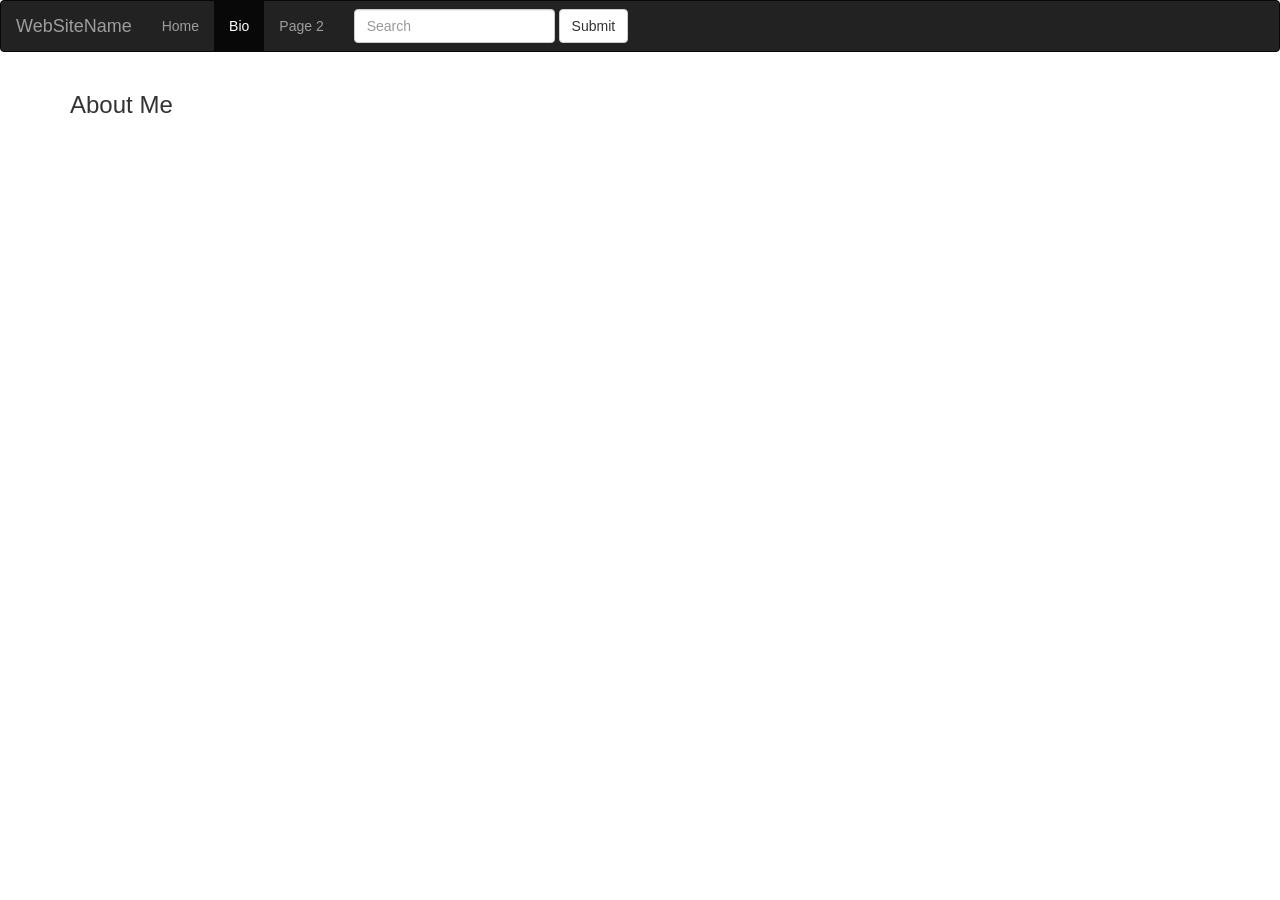
==== bio.html @ 6c8f715d "Create bio.html" ====
<!DOCTYPE html>
<html lang="en">
    <head>
      <title>AP CSP First Website</title>
      <meta charset="utf-8">
      <meta name="viewport" content="width=device-width, initial-scale=1">
      <link rel="stylesheet" href="https://maxcdn.bootstrapcdn.com/bootstrap/3.4.1/css/bootstrap.min.css">
      <script src="https://ajax.googleapis.com/ajax/libs/jquery/3.7.1/jquery.min.js"></script>
      <script src="https://maxcdn.bootstrapcdn.com/bootstrap/3.4.1/js/bootstrap.min.js"></script>
      

    </head>
    
    <body>
    <nav class="navbar navbar-inverse">
      <div class="container-fluid">
        <div class="navbar-header">
          <a class="navbar-brand" href="#">WebSiteName</a>
        </div>
        <ul class="nav navbar-nav">
          <li><a href="index.html">Home</a></li>
          <li class ="active"><a href="bio.html">Bio</a></li>
          <li><a href="page.html">Page 2</a></li>
        </ul>
        <form class="navbar-form navbar-left" action="/action_page.php">
          <div class="form-group">
            <input type="text" class="form-control" placeholder="Search" name="search">
          </div>
          <button type="submit" class="btn btn-default">Submit</button>
        </form>
      </div>
    </nav>
    
    <div class="container">
      <h3>About Me</h3>
      <p></p>
    </div>
    

    </body>
</html>
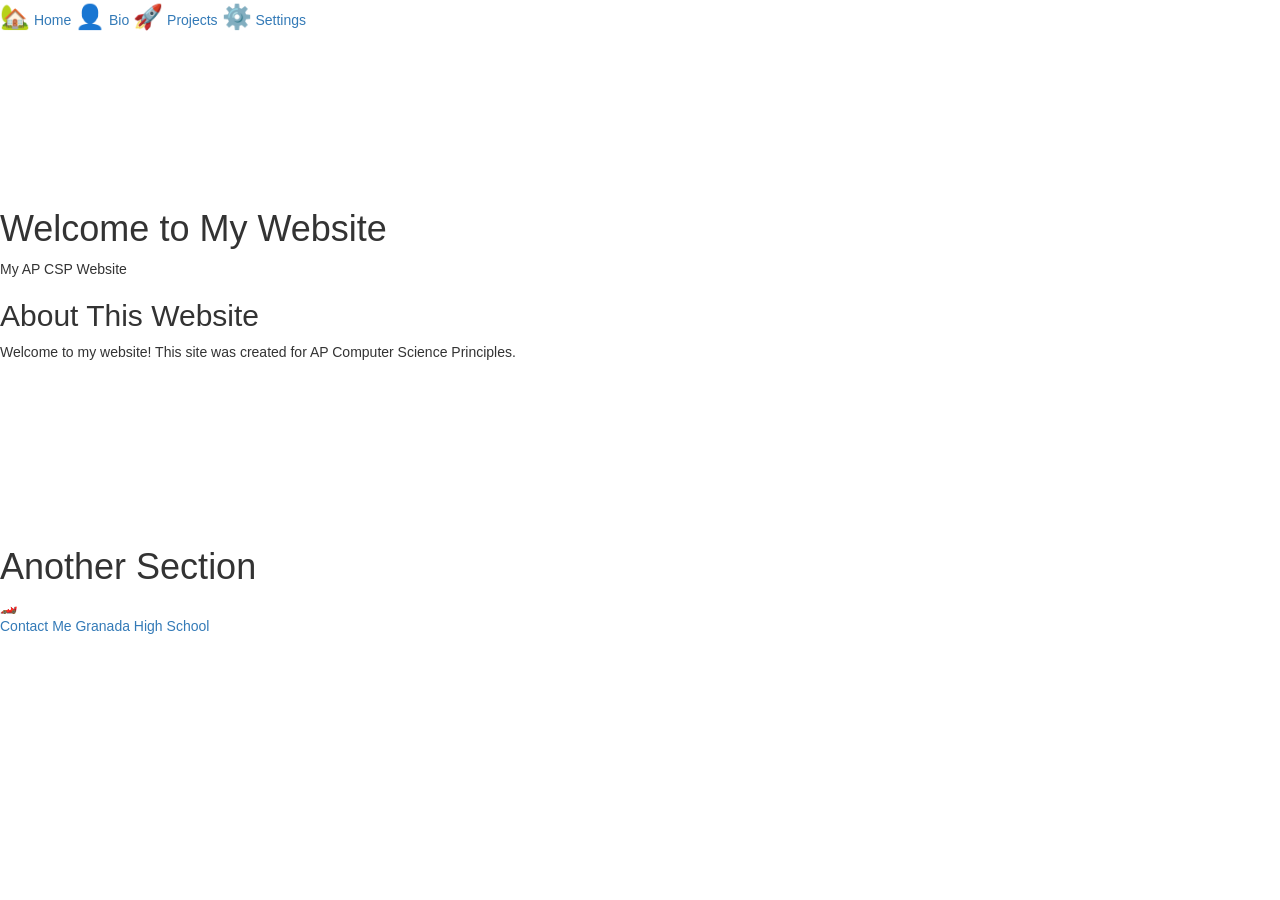
==== commit 31473a20: "First Content Started" ====
--- a/bio.html
+++ b/bio.html
@@ -1,41 +1,131 @@
 <!DOCTYPE html>
 <html lang="en">
-    <head>
-      <title>AP CSP First Website</title>
-      <meta charset="utf-8">
-      <meta name="viewport" content="width=device-width, initial-scale=1">
-      <link rel="stylesheet" href="https://maxcdn.bootstrapcdn.com/bootstrap/3.4.1/css/bootstrap.min.css">
-      <script src="https://ajax.googleapis.com/ajax/libs/jquery/3.7.1/jquery.min.js"></script>
-      <script src="https://maxcdn.bootstrapcdn.com/bootstrap/3.4.1/js/bootstrap.min.js"></script>
-      
+<head>
+    <title>AP CSP First Website</title>
+    <meta charset="utf-8">
+    <meta name="viewport" content="width=device-width, initial-scale=1">
 
-    </head>
+    <link rel="stylesheet"
+          href="https://maxcdn.bootstrapcdn.com/bootstrap/3.4.1/css/bootstrap.min.css">
+
+    <script src="https://ajax.googleapis.com/ajax/libs/jquery/3.7.1/jquery.min.js"></script>
+    <script src="https://maxcdn.bootstrapcdn.com/bootstrap/3.4.1/js/bootstrap.min.js"></script>
+
+    <link rel="icon"
+          type="image/x-icon"
+          href="https://codehs.com/uploads/245f87744f92b34b6a640a0d89ed0a89">
+
+    <link rel="stylesheet" href="style.css">
+</head>
+
+<body>
+
+    <!-- NAVBAR -->
+    <nav class="menu">
+
+        <a href="index.html" class="active">
+            <span style="font-size: 24px">🏡</span>
+            <span>Home</span>
+        </a>
+
+        <a href="bio.html">
+            <span style="font-size: 24px">👤</span>
+            <span>Bio</span>
+        </a>
+
+        <a href="page.html">
+            <span style="font-size: 24px">🚀</span>
+            <span>Projects</span>
+        </a>
+
+        <a href="settings.html">
+            <span style="font-size: 24px">⚙️</span>
+            <span>Settings</span>
+        </a>
+
+    </nav>
+
+
+ 
+    <section class="parallax-container">
+
+        <video autoplay muted loop playsinline class="bg-video">
+            <source
+                src="https://codehs.com/uploads/2497e238e6005f288401cde1930c427b"
+                type="video/mp4">
+        </video>
+
+        <div class="video-overlay"></div>
+
+        <div class="hero-content">
+            <h1>Welcome to My Website</h1>
+            <p>My AP CSP Website</p>
+        </div>
+
+    </section>
+
+
+        <!-- CONTENT -->
+        <section class="content-section">
     
-    <body>
-    <nav class="navbar navbar-inverse">
-      <div class="container-fluid">
-        <div class="navbar-header">
-          <a class="navbar-brand" href="#">WebSiteName</a>
+            <h2>About This Website</h2>
+    
+            <p>
+                Welcome to my website! This site was created for AP Computer
+                Science Principles.
+            </p>
+    
+        </section>
+    
+   <section class="parallax-container">
+        <video autoplay muted loop playsinline class="bg-video">
+            <source src="https://codehs.com" type="video/mp4">
+        </video>
+        <div class="video-overlay"></div>
+        <div class="hero-content">
+            <h1>Another Section</h1>
         </div>
-        <ul class="nav navbar-nav">
-          <li><a href="index.html">Home</a></li>
-          <li class ="active"><a href="bio.html">Bio</a></li>
-          <li><a href="page.html">Page 2</a></li>
-        </ul>
-        <form class="navbar-form navbar-left" action="/action_page.php">
-          <div class="form-group">
-            <input type="text" class="form-control" placeholder="Search" name="search">
-          </div>
-          <button type="submit" class="btn btn-default">Submit</button>
-        </form>
-      </div>
-    </nav>
+    </section>
     
-    <div class="container">
-      <h3>About Me</h3>
-      <p></p>
+   
+    <div class="f1-track-zone">
+        <div class="f1-tow-group" id="f1TowGroup">
+            <div class="f1-racing-car">🏎️</div>
+            <footer class="site-footer">
+                <p> 
+                <a href ="mailto:rook15knight@gmail.com">Contact Me</a>
+                <a href = "https://granadahigh.livermoreschools.org/">Granada High School</a>
+                </p>
+            </footer>
+        </div>
     </div>
+
+ 
+    <script>
+      const trackZone = document.querySelector('.f1-track-zone');
+      const towGroup = document.getElementById('f1TowGroup');
+      let animationTriggered = false;
     
+      window.addEventListener('scroll', () => {
+        if (animationTriggered) return;
+    
+        const trackPosition = trackZone.getBoundingClientRect().top;
+        const screenHeight = window.innerHeight;
+    
+    
+        if (trackPosition < screenHeight) {
+          animationTriggered = true;
+          
+          towGroup.classList.add('f1-drive-active');
+        }
+      });
+    </script>
+          
 
-    </body>
+        
+
+
+
+
+</body>
 </html>
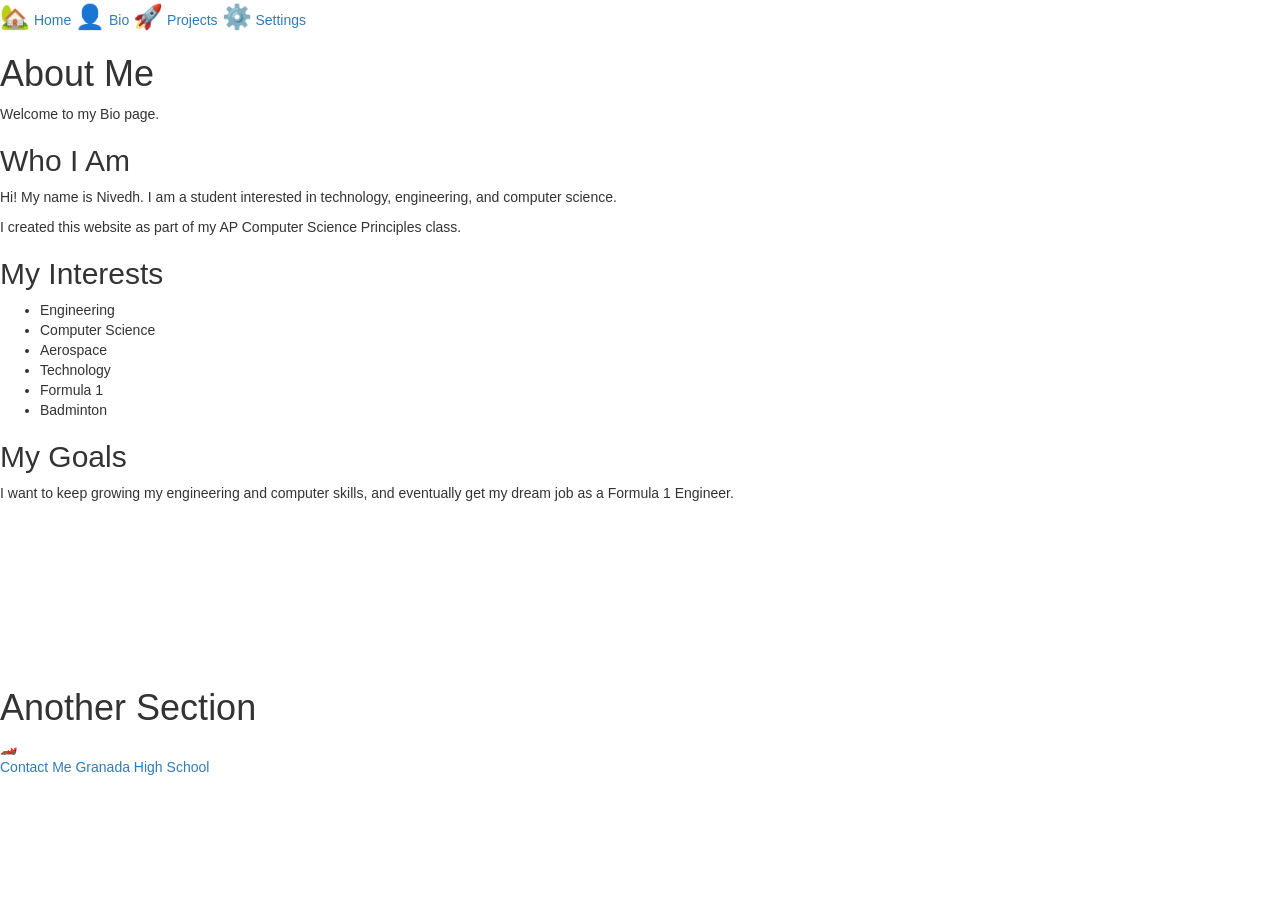
==== commit 68be8ee6: "Update title and content in bio.html" ====
--- a/bio.html
+++ b/bio.html
@@ -1,34 +1,33 @@
 <!DOCTYPE html>
 <html lang="en">
+
 <head>
-    <title>AP CSP First Website</title>
+    <title>My Bio</title>
+
     <meta charset="utf-8">
     <meta name="viewport" content="width=device-width, initial-scale=1">
 
     <link rel="stylesheet"
           href="https://maxcdn.bootstrapcdn.com/bootstrap/3.4.1/css/bootstrap.min.css">
 
-    <script src="https://ajax.googleapis.com/ajax/libs/jquery/3.7.1/jquery.min.js"></script>
-    <script src="https://maxcdn.bootstrapcdn.com/bootstrap/3.4.1/js/bootstrap.min.js"></script>
+    <link rel="stylesheet" href="style.css">
 
     <link rel="icon"
           type="image/x-icon"
           href="https://codehs.com/uploads/245f87744f92b34b6a640a0d89ed0a89">
+</head>
 
-    <link rel="stylesheet" href="style.css">
-</head>
 
 <body>
 
-    <!-- NAVBAR -->
     <nav class="menu">
 
-        <a href="index.html" class="active">
+          <a href="index.html">
             <span style="font-size: 24px">🏡</span>
             <span>Home</span>
         </a>
 
-        <a href="bio.html">
+        <a href="bio.html" class="active">
             <span style="font-size: 24px">👤</span>
             <span>Bio</span>
         </a>
@@ -45,39 +44,68 @@
 
     </nav>
 
+    <section class="bio-hero">
 
- 
-    <section class="parallax-container">
+        <div class="bio-hero-content">
 
-        <video autoplay muted loop playsinline class="bg-video">
-            <source
-                src="https://codehs.com/uploads/2497e238e6005f288401cde1930c427b"
-                type="video/mp4">
-        </video>
+            <h1>About Me</h1>
 
-        <div class="video-overlay"></div>
+            <p>Welcome to my Bio page.</p>
 
-        <div class="hero-content">
-            <h1>Welcome to My Website</h1>
-            <p>My AP CSP Website</p>
         </div>
 
     </section>
 
 
-        <!-- CONTENT -->
-        <section class="content-section">
+
+    <section class="bio-content">
+
+        <div class="bio-card">
+
+            <h2>Who I Am</h2>
+
+            <p>
+                Hi! My name is Nivedh. I am a student interested in
+                technology, engineering, and computer science.
+            </p>
+
+            <p>
+                I created this website as part of my AP Computer Science
+                Principles class.
+            </p>
+
+        </div>
+
+
+        <div class="bio-card">
+
+            <h2>My Interests</h2>
+
+            <ul>
+                <li>Engineering</li>
+                <li>Computer Science</li>
+                <li>Aerospace</li>
+                <li>Technology</li>
+                <li>Formula 1</li>
+                <li>Badminton</li>
+            </ul>
+
+        </div>
+
+
+        <div class="bio-card">
+
+            <h2>My Goals</h2>
+
+            <p>
+                I want to keep growing my engineering and computer skills, and eventually get my dream job as a Formula 1 Engineer.
+            </p>
+
+        </div>
+
+    </section>
     
-            <h2>About This Website</h2>
-    
-            <p>
-                Welcome to my website! This site was created for AP Computer
-                Science Principles.
-            </p>
-    
-        </section>
-    
-   <section class="parallax-container">
+     <section class="parallax-container">
         <video autoplay muted loop playsinline class="bg-video">
             <source src="https://codehs.com" type="video/mp4">
         </video>
@@ -120,11 +148,6 @@
         }
       });
     </script>
-          
-
-        
-
-
 
 
 </body>
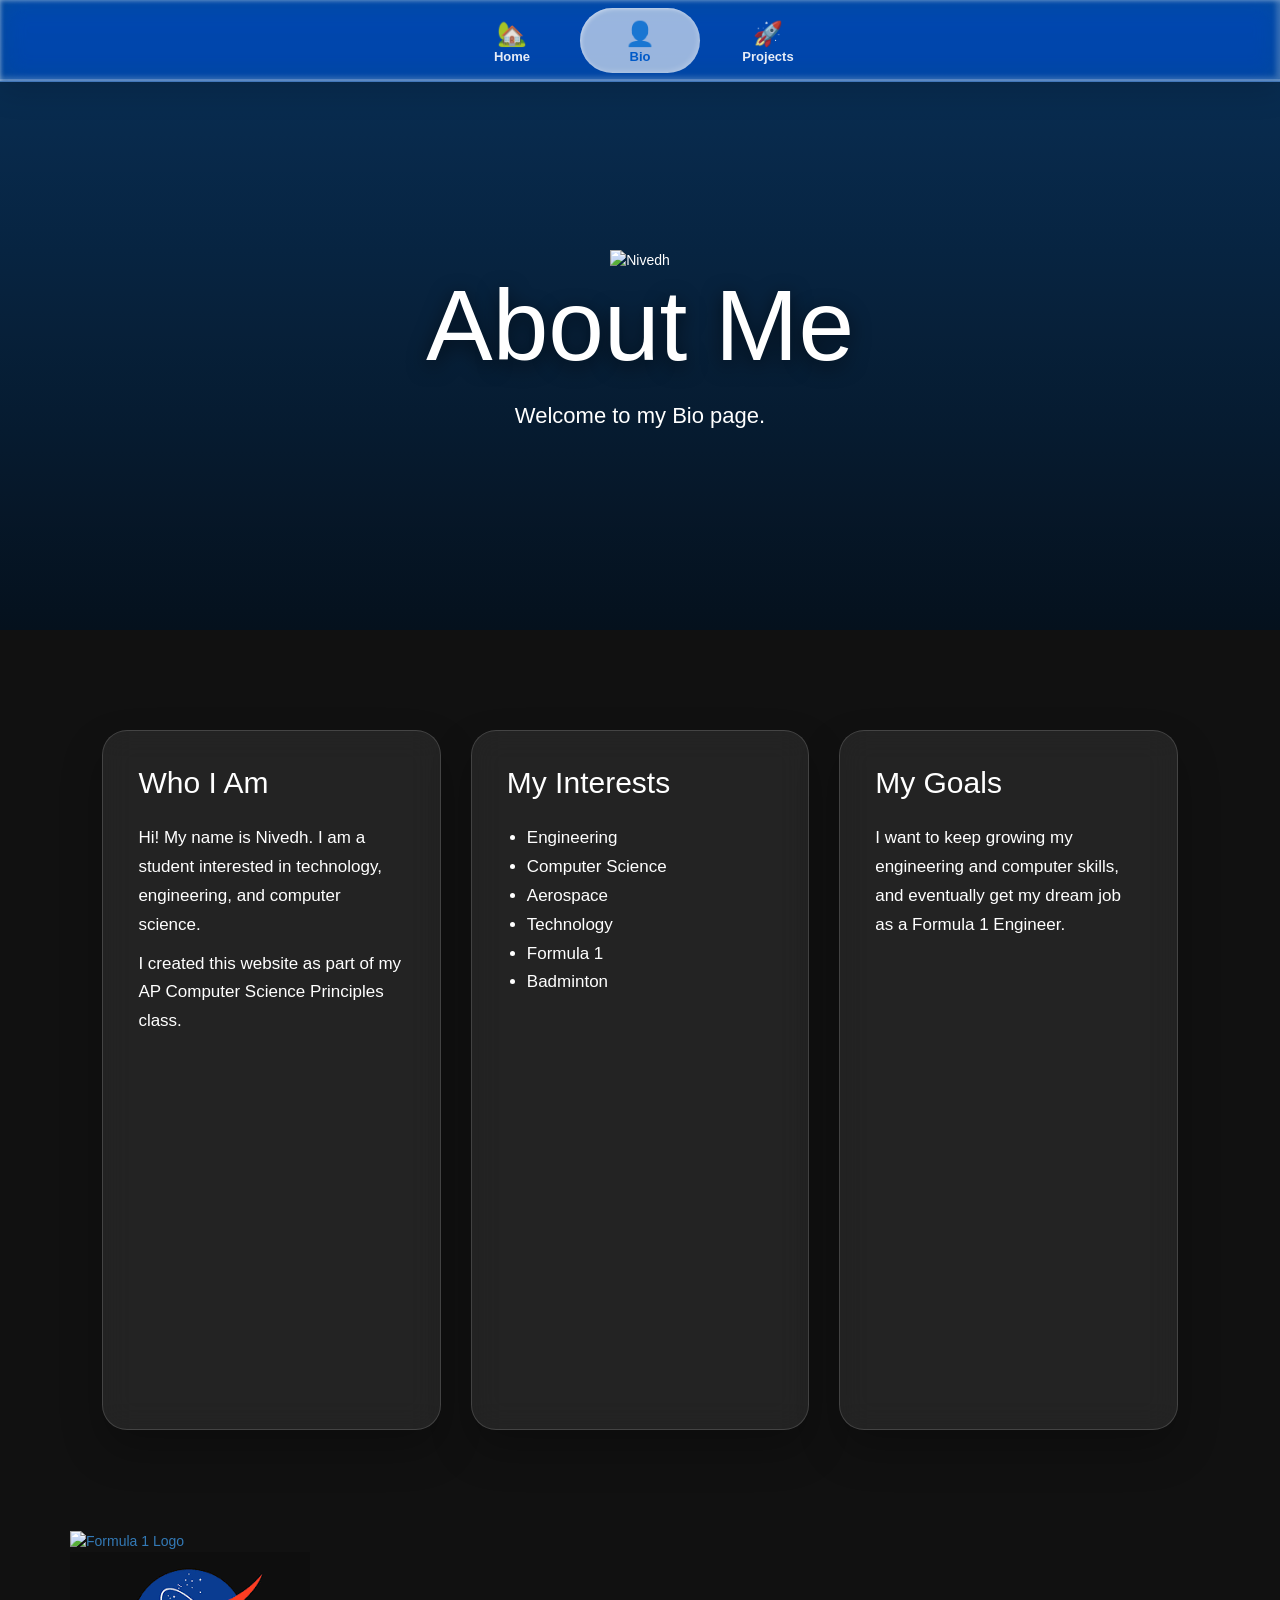
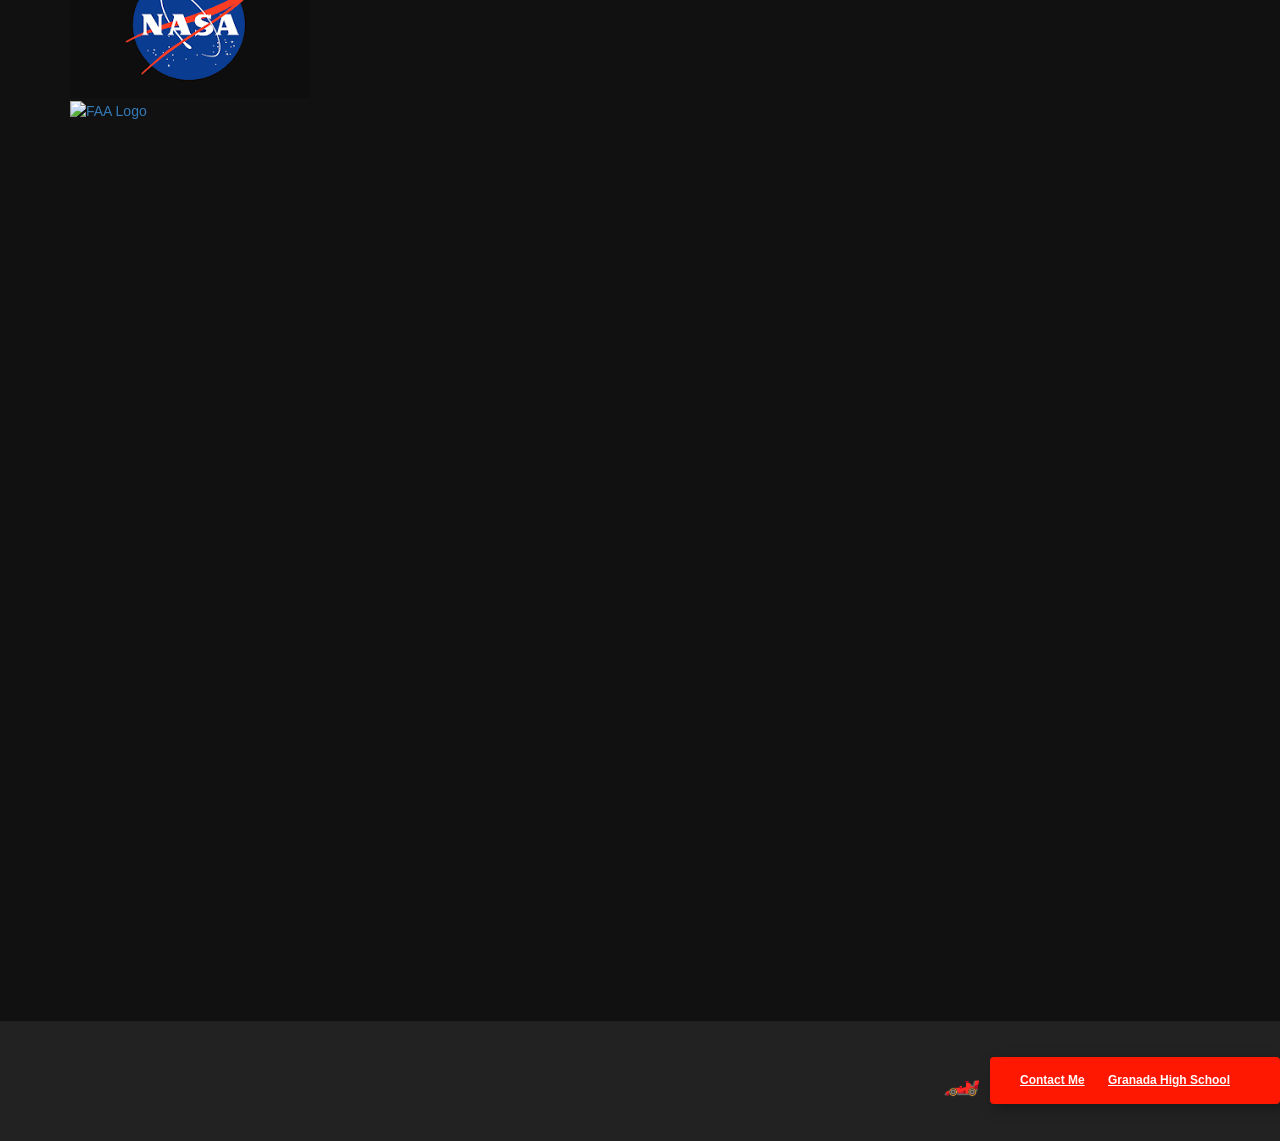
==== commit fedeba66: "Updated Bio Removed settings link and added new sections with images and links to external sites." ====
--- a/bio.html
+++ b/bio.html
@@ -36,24 +36,14 @@
             <span style="font-size: 24px">🚀</span>
             <span>Projects</span>
         </a>
-
-        <a href="settings.html">
-            <span style="font-size: 24px">⚙️</span>
-            <span>Settings</span>
-        </a>
-
     </nav>
 
     <section class="bio-hero">
-
         <div class="bio-hero-content">
-
+            <img src="https://codehs.com/uploads/34382f0e2a18365a7052f150b57ff99e" alt="Nivedh" class="profile-photo">
             <h1>About Me</h1>
-
             <p>Welcome to my Bio page.</p>
-
-        </div>
-
+            </div>
     </section>
 
 
@@ -102,16 +92,30 @@
             </p>
 
         </div>
+    </section>
 
+    <section class="glass-showcase">
+        <div class="container">
+            <a href="https://formula1.com" class="glass-link">
+                <div data-text="Formula 1" style="--r:-15;" class="glass">
+                    <img src="https://encrypted-tbn0.gstatic.com/images?q=tbn:ANd9GcRjGs2uGWGvEyP894ANAahHFentqDA_5R5T6tx8kbOZEA&s=10" alt="Formula 1 Logo" class="glass-icon">
+                </div>
+            </a>
+            <a href="https://www.nasa.gov/aeronautics/" class="glass-link">
+                <div data-text="NASA" style="--r:5;" class="glass">
+                    <img src="[data-uri]" alt ="Nasa Logo" class="glass-icon">
+                </div>
+            </a>
+            <a href="https://www.faa.gov/" class="glass-link">
+                <div data-text="FAA" style="--r:25;" class="glass">
+                    <img src="https://codehs.com/uploads/152fa4e0d24306b917dc0398e4994dcc" alt="FAA Logo" class="glass-icon">
+            </a>
+        </div>
     </section>
     
-     <section class="parallax-container">
-        <video autoplay muted loop playsinline class="bg-video">
-            <source src="https://codehs.com" type="video/mp4">
-        </video>
-        <div class="video-overlay"></div>
-        <div class="hero-content">
-            <h1>Another Section</h1>
+    <section class="parallax-container d-flex align-items-center justify-content-center">
+        <div class="image-overlay"></div>
+        <div class="hero-content text-center text-white position-relative">
         </div>
     </section>
     
--- a/style.css
+++ b/style.css
@@ -0,0 +1,672 @@
+
+
+:root {
+    --glass-border: rgba(255, 255, 255, 0.25);
+    --ease-spring: cubic-bezier(0.175, 0.885, 0.32, 1.275);
+}
+
+* {
+    box-sizing: border-box;
+}
+
+html {
+    scroll-behavior: smooth;
+}
+
+body {
+    margin: 0;
+    font-family: Arial, sans-serif;
+    background: #111;
+    color: white;
+}
+
+
+
+
+.menu {
+    position: fixed;
+
+    top: 0;
+    left: 0;
+
+    width: 100%;
+
+    padding: 8px 24px;
+
+    display: flex;
+    justify-content: center;
+    gap: 8px;
+
+    background: rgba(0, 122, 255, 0.4);
+
+    backdrop-filter: blur(12px) saturate(180%) contrast(120%);
+    -webkit-backdrop-filter: blur(12px) saturate(180%) contrast(120%);
+
+    border-bottom: 1px solid var(--glass-border);
+
+    box-shadow: 0 10px 30px rgba(0, 0, 0, 0.15);
+
+    z-index: 1000;
+}
+
+
+
+
+.menu::after {
+    content: "";
+
+    position: absolute;
+
+    inset: 0;
+
+    box-shadow:
+        inset 2px 2px 5px -2px rgba(255, 255, 255, 0.4),
+        inset -2px -2px 5px 2px rgba(255, 255, 255, 0.2),
+        inset 0 -2px 0 rgba(255, 255, 255, 0.2);
+
+    pointer-events: none;
+}
+
+
+
+
+.menu a {
+    position: relative;
+
+    display: flex;
+    flex-direction: column;
+    align-items: center;
+    justify-content: center;
+
+    flex: 0 1 120px;
+
+    color: rgba(255, 255, 255, 0.9);
+
+    text-decoration: none;
+
+    padding: 10px 20px;
+
+    border-radius: 999px;
+
+    transition:
+        background 0.2s ease,
+        color 0.2s ease,
+        transform 0.2s ease,
+        box-shadow 0.3s ease;
+}
+
+
+
+
+.menu a svg {
+    width: 24px;
+    height: 24px;
+}
+
+
+
+
+.menu a span {
+    font-size: 13px;
+    font-weight: 600;
+
+    line-height: 1;
+
+    margin-top: 4px;
+}
+
+
+
+.menu a:hover {
+    background: rgba(255, 255, 255, 0.3);
+
+    box-shadow:
+        inset 2px 2px 5px -2px rgba(255, 255, 255, 0.4),
+        inset -2px -1px 5px 0 rgba(255, 255, 255, 0.4);
+
+    transform: translateY(-2px);
+
+    color: white;
+}
+
+
+
+
+.menu a.active {
+    background: rgba(255, 255, 255, 0.6);
+
+    color: rgb(0, 90, 200);
+
+    box-shadow:
+        inset 2px 2px 5px -2px rgba(255, 255, 255, 0.6),
+        inset -2px -2px 5px rgba(255, 255, 255, 0.2);
+}
+
+
+
+
+.menu a:active {
+    transform: scale(0.96);
+}
+
+
+
+.parallax-container {
+    position: relative;
+
+    height: 100vh;
+
+    min-height: 600px;
+
+    overflow: hidden;
+
+    display: flex;
+    align-items: center;
+    justify-content: center;
+
+    isolation: isolate;
+}
+
+
+
+
+.bg-video {
+    position: absolute;
+
+    top: -10%;
+    left: 0;
+
+    width: 100%;
+    height: 120%;
+
+    object-fit: cover;
+
+    z-index: -2;
+
+  
+}
+
+
+
+.video-overlay {
+    position: absolute;
+
+    inset: 0;
+
+    background: rgba(0, 0, 0, 0.35);
+
+    z-index: -1;
+}
+
+
+/* Text */
+
+.hero-content {
+    text-align: center;
+
+    z-index: 1;
+
+    padding: 20px;
+}
+
+.hero-content h1 {
+    font-size: clamp(40px, 7vw, 90px);
+
+    margin: 0;
+
+    text-shadow:
+        0 3px 10px rgba(0, 0, 0, 0.5);
+}
+
+.hero-content p {
+    font-size: 22px;
+}
+
+
+.content-section {
+    min-height: 500px;
+
+    padding: 120px 10%;
+
+    background: #111;
+
+    text-align: center;
+}
+
+.content-section h2 {
+    font-size: 40px;
+}
+
+.content-section p {
+    max-width: 700px;
+
+    margin: 20px auto;
+
+    font-size: 18px;
+
+    line-height: 1.7;
+}
+
+
+
+
+@media (max-width: 600px) {
+
+    .menu {
+        padding: 6px 8px;
+        gap: 2px;
+    }
+
+    .menu a {
+        padding: 8px 5px;
+        flex: 1;
+    }
+
+    .menu a span {
+        font-size: 11px;
+    }
+
+    .menu a svg {
+        width: 20px;
+        height: 20px;
+    }
+
+    .hero-content h1 {
+        font-size: 42px;
+    }
+}
+
+
+
+   /*Bio Page CSS*/
+
+
+.bio-hero {
+    min-height: 70vh;
+
+    display: flex;
+    align-items: center;
+    justify-content: center;
+
+    text-align: center;
+
+    padding: 120px 20px 60px;
+
+    background:
+        linear-gradient(
+            rgba(0, 80, 160, 0.5),
+            rgba(0, 0, 0, 0.8)
+        ),
+        url("https://images.unsplash.com/photo-1518770660439-4636190af475")
+        center / cover;
+
+    background-attachment: fixed;
+}
+
+.bio-hero-content h1 {
+    font-size: clamp(50px, 8vw, 100px);
+
+    margin: 0;
+
+    text-shadow:
+        0 5px 20px rgba(0, 0, 0, 0.6);
+}
+
+.bio-hero-content p {
+    font-size: 22px;
+
+    margin-top: 20px;
+}
+
+
+
+
+.bio-content {
+    min-height: 100vh;
+
+    padding: 100px 8%;
+
+    display: grid;
+
+    grid-template-columns:
+        repeat(auto-fit, minmax(250px, 1fr));
+
+    gap: 30px;
+
+    background: #111;
+}
+
+
+
+.bio-card {
+    padding: 35px;
+
+    min-height: 300px;
+
+    border-radius: 25px;
+
+    background: rgba(255, 255, 255, 0.08);
+
+    border: 1px solid rgba(255, 255, 255, 0.15);
+
+    backdrop-filter: blur(15px);
+    -webkit-backdrop-filter: blur(15px);
+
+    box-shadow:
+        0 20px 40px rgba(0, 0, 0, 0.25);
+
+    transition:
+        transform 0.3s ease,
+        background 0.3s ease;
+}
+
+
+
+.bio-card:hover {
+    transform: translateY(-8px);
+
+    background: rgba(255, 255, 255, 0.13);
+}
+
+
+.bio-card h2 {
+    font-size: 30px;
+
+    margin-top: 0;
+
+    margin-bottom: 25px;
+}
+
+
+.bio-card p,
+.bio-card li {
+    font-size: 17px;
+
+    line-height: 1.7;
+}
+
+
+.bio-card ul {
+    padding-left: 20px;
+}
+
+
+
+
+
+/* =========================
+   PAGE HERO
+========================= */
+
+.page-hero {
+
+    min-height: 65vh;
+
+    display: flex;
+
+    justify-content: center;
+
+    align-items: center;
+
+    text-align: center;
+
+    padding: 120px 20px 60px;
+
+    background:
+        linear-gradient(
+            rgba(0, 122, 255, 0.4),
+            rgba(0, 0, 0, 0.85)
+        ),
+        url("https://images.unsplash.com/photo-1451187580459-43490279c0fa")
+        center / cover;
+
+    background-attachment: fixed;
+}
+
+
+.page-hero h1 {
+
+    font-size: clamp(50px, 8vw, 100px);
+
+    margin: 0;
+
+    text-shadow:
+        0 5px 20px rgba(0, 0, 0, 0.7);
+}
+
+
+.page-hero p {
+
+    font-size: 22px;
+
+    margin-top: 20px;
+}
+
+
+
+   /*PROJECTS*/
+
+
+.projects {
+
+    padding: 100px 8%;
+
+    min-height: 100vh;
+
+    background: #111;
+
+    text-align: center;
+}
+
+
+.projects > h2 {
+
+    font-size: 42px;
+
+    margin-bottom: 60px;
+}
+
+
+/* Grid */
+
+.project-grid {
+
+    display: grid;
+
+    grid-template-columns:
+        repeat(auto-fit, minmax(250px, 1fr));
+
+    gap: 30px;
+
+    max-width: 1200px;
+
+    margin: auto;
+}
+
+
+/* Cards */
+
+.project-card {
+
+    padding: 40px 30px;
+
+    min-height: 320px;
+
+    display: flex;
+
+    flex-direction: column;
+
+    justify-content: center;
+
+    align-items: center;
+
+    border-radius: 25px;
+
+    background: rgba(255, 255, 255, 0.08);
+
+    border: 1px solid rgba(255, 255, 255, 0.15);
+
+    backdrop-filter: blur(15px);
+
+    -webkit-backdrop-filter: blur(15px);
+
+    transition:
+        transform 0.3s ease,
+        background 0.3s ease,
+        box-shadow 0.3s ease;
+}
+
+
+/* Hover */
+
+.project-card:hover {
+
+    transform: translateY(-10px);
+
+    background: rgba(255, 255, 255, 0.13);
+
+    box-shadow:
+        0 20px 50px rgba(0, 0, 0, 0.35);
+}
+
+
+/* Icon */
+
+.project-icon {
+
+    font-size: 50px;
+
+    margin-bottom: 20px;
+}
+
+
+/* Title */
+
+.project-card h3 {
+
+    font-size: 26px;
+
+    margin-bottom: 15px;
+}
+
+
+/* Description */
+
+.project-card p {
+
+    font-size: 16px;
+
+    line-height: 1.7;
+
+    max-width: 350px;
+}
+
+ body {
+            margin: 0;
+            font-family: Arial, sans-serif;
+            overflow-x: hidden; /* Prevents horizontal scrollbars during animation */
+            background-color: #111;
+            color: white;
+        }
+
+        /* Your Parallax Video Section */
+        .parallax-container {
+            position: relative;
+            height: 100vh;
+            display: flex;
+            align-items: center;
+            justify-content: center;
+            overflow: hidden;
+        }
+
+        .bg-video {
+            position: absolute;
+            top: 50%;
+            left: 50%;
+            width: 100%;
+            height: 100%;
+            object-fit: cover;
+            transform: translate(-50%, -50%);
+            z-index: -2;
+        }
+
+        .video-overlay {
+            position: absolute;
+            top: 0;
+            left: 0;
+            width: 100%;
+            height: 100%;
+            background: rgba(0, 0, 0, 0.5);
+            z-index: -1;
+        }
+
+        .hero-content h1 {
+            font-size: 3rem;
+            text-transform: uppercase;
+        }
+
+        /* --- 🏎️ HORIZONTAL DRAG ANIMATION CSS --- */
+        
+        /* The area that triggers the scroll effect */
+        .f1-track-zone {
+            position: relative;
+            height: 120px; /* Tall enough to fit the car and footer neatly */
+            background: #222;
+            overflow: hidden;
+            display: flex;
+            align-items: center;
+        }
+
+        /* The container holding both the car and footer side-by-side */
+        .f1-tow-group {
+            display: flex;
+            align-items: center;
+            width: max-content; /* Keeps them in a single straight line */
+            position: absolute;
+            right: 0;
+            
+            /* Start hidden completely off-screen to the left */
+            /* -100% moves the footer and car out of view */
+            transform: translateX(100%); 
+            
+            /* Smooth driving/pulling effect */
+            transition: transform 1.5s cubic-bezier(0.25, 1, 0.5, 1); 
+        }
+
+        /* When active, the car drives out to the desired position */
+        /* Adjust the percentage to control how far onto the screen they stop */
+        .f1-tow-group.f1-drive-active {
+            transform: translateX(0%); 
+        }
+
+        /* The racing car leading the pack */
+        /* Since it moves left-to-right, we use order: 2 to put it in front */
+        .f1-racing-car {
+            font-size: 3rem;
+            order: 1; 
+            margin-right: 10px; /* Creates a small gap between the car and the footer */
+        }
+
+        /* The footer being dragged behind the car */
+        .site-footer {
+            order: 2; /* Puts the footer behind the car */
+            background-color: #ff1801; /* F1 Red */
+            color: white;
+            padding: 15px 30px;
+            border-radius: 4px;
+            box-shadow: 5px 5px 15px rgba(0,0,0,0.3);
+        }
+
+        .site-footer p {
+            margin: 0;
+            font-weight: bold;
+            font-size: 1.2rem;
+            white-space: nowrap; /* Keeps the text on one line */
+            color: white;
+        }
+        
+        .site-footer a {
+            color: white;
+            text-decoration: underline;
+            margin-right: 20px;
+        }
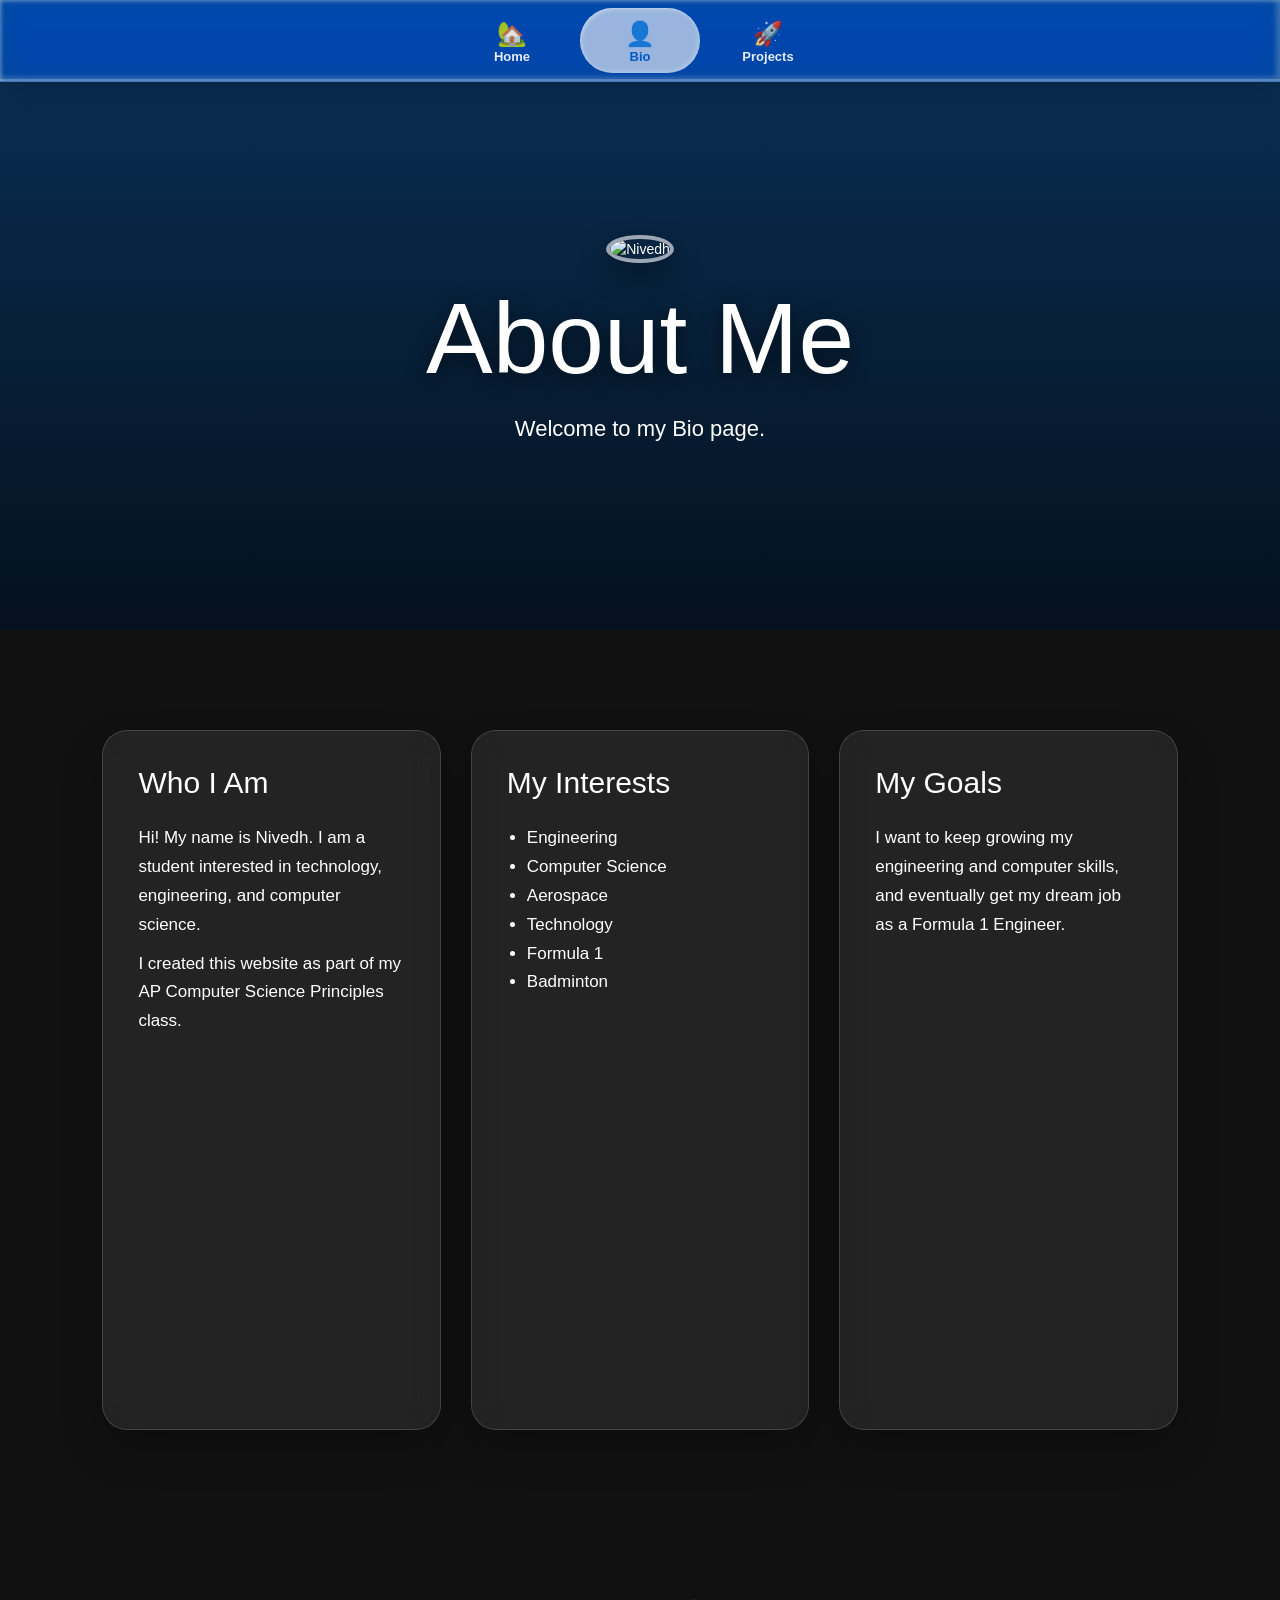
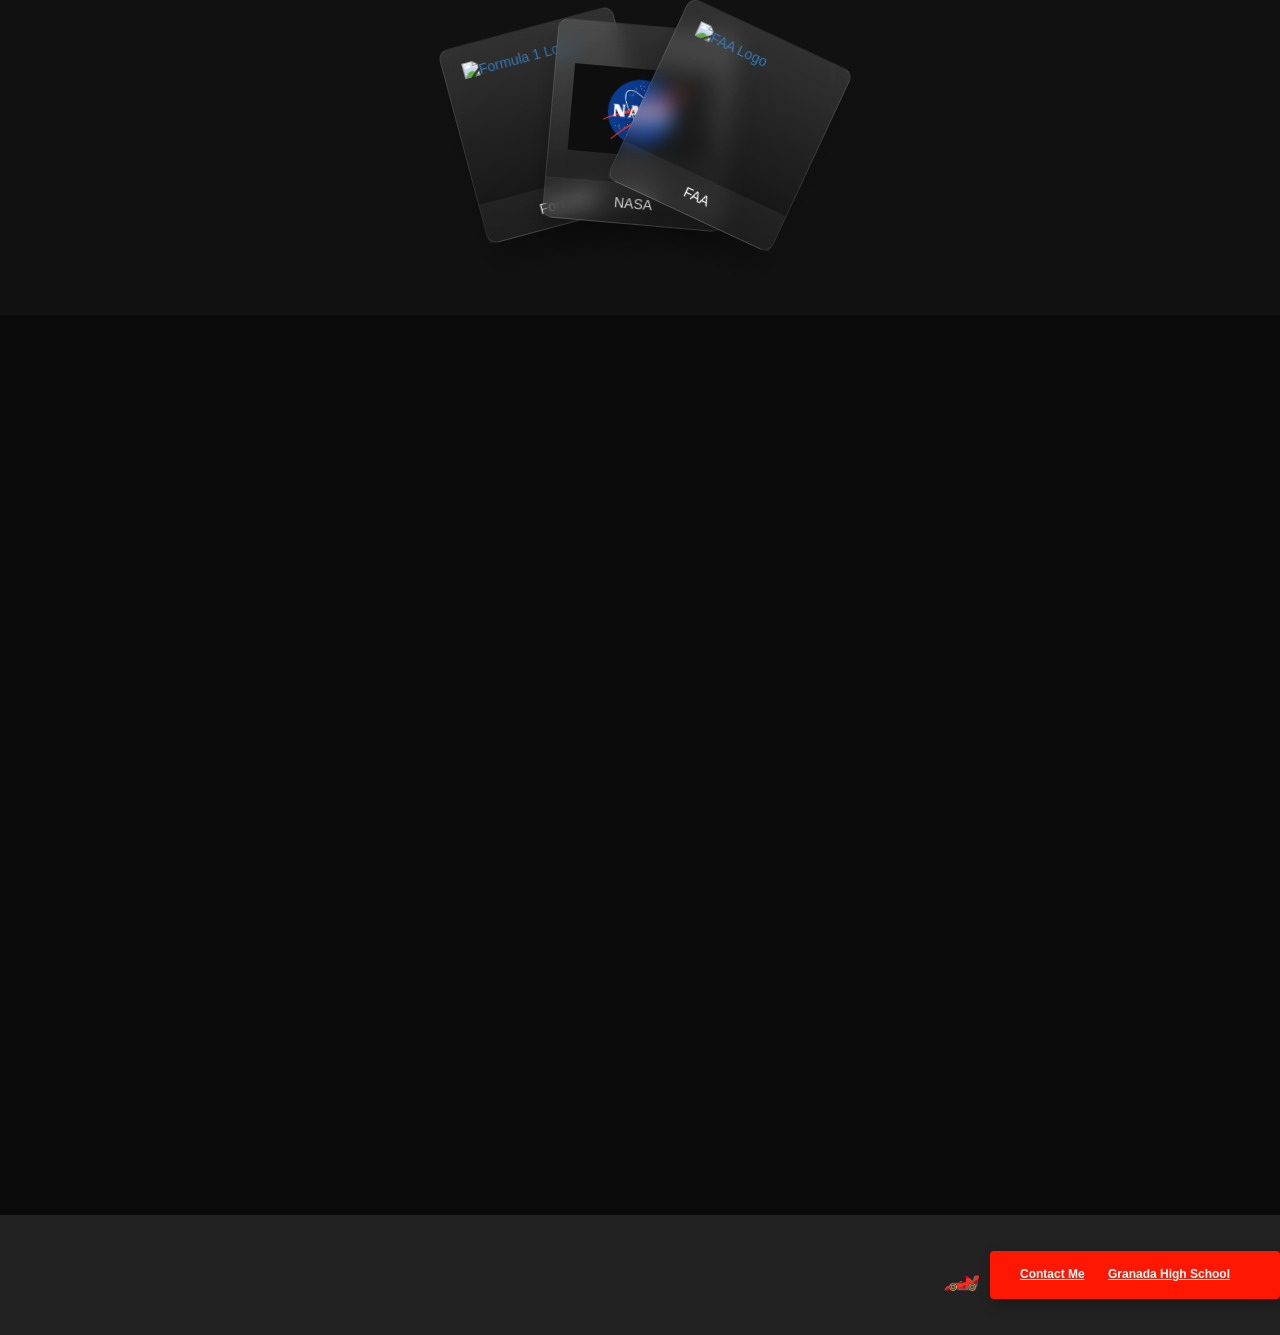
==== commit 9567d762: "Final Bio" ====
--- a/bio.html
+++ b/bio.html
@@ -109,6 +109,7 @@
             <a href="https://www.faa.gov/" class="glass-link">
                 <div data-text="FAA" style="--r:25;" class="glass">
                     <img src="https://codehs.com/uploads/152fa4e0d24306b917dc0398e4994dcc" alt="FAA Logo" class="glass-icon">
+                </div>
             </a>
         </div>
     </section>
--- a/style.css
+++ b/style.css
@@ -1,3 +1,9 @@
+html {
+    scroll-behavior: smooth;
+}
+
+
+
 
 
 :root {
@@ -562,111 +568,390 @@
 }
 
  body {
-            margin: 0;
-            font-family: Arial, sans-serif;
-            overflow-x: hidden; /* Prevents horizontal scrollbars during animation */
-            background-color: #111;
-            color: white;
-        }
+    margin: 0;
+    font-family: Arial, sans-serif;
+    overflow-x: hidden; /* Prevents horizontal scrollbars during animation */
+    background-color: #111;
+    color: white;
+}
 
         /* Your Parallax Video Section */
-        .parallax-container {
-            position: relative;
-            height: 100vh;
-            display: flex;
-            align-items: center;
-            justify-content: center;
-            overflow: hidden;
-        }
-
-        .bg-video {
-            position: absolute;
-            top: 50%;
-            left: 50%;
-            width: 100%;
-            height: 100%;
-            object-fit: cover;
-            transform: translate(-50%, -50%);
-            z-index: -2;
-        }
-
-        .video-overlay {
-            position: absolute;
-            top: 0;
-            left: 0;
-            width: 100%;
-            height: 100%;
-            background: rgba(0, 0, 0, 0.5);
-            z-index: -1;
-        }
-
-        .hero-content h1 {
-            font-size: 3rem;
-            text-transform: uppercase;
-        }
+.parallax-container {
+    position: relative;
+    height: 100vh;
+    display: flex;
+    align-items: center;
+    justify-content: center;
+    overflow: hidden;
+}
+
+.bg-video {
+    position: absolute;
+    top: 50%;
+    left: 50%;
+    width: 100%;
+    height: 100%;
+    object-fit: cover;
+    transform: translate(-50%, -50%);
+    z-index: -2;
+}
+
+ .video-overlay {
+    position: absolute;
+    top: 0;
+    left: 0;
+    width: 100%;
+    height: 100%;
+    background: rgba(0, 0, 0, 0.5);
+    z-index: -1;
+}
+
+  .hero-content h1 {
+    font-size: 3rem;
+    text-transform: uppercase;
+}
 
         /* --- 🏎️ HORIZONTAL DRAG ANIMATION CSS --- */
         
         /* The area that triggers the scroll effect */
-        .f1-track-zone {
-            position: relative;
-            height: 120px; /* Tall enough to fit the car and footer neatly */
-            background: #222;
-            overflow: hidden;
-            display: flex;
-            align-items: center;
-        }
+.f1-track-zone {
+    position: relative;
+    height: 120px; /* Tall enough to fit the car and footer neatly */
+    background: #222;
+    overflow: hidden;
+    display: flex;
+    align-items: center;
+}
 
         /* The container holding both the car and footer side-by-side */
-        .f1-tow-group {
-            display: flex;
-            align-items: center;
-            width: max-content; /* Keeps them in a single straight line */
-            position: absolute;
-            right: 0;
+.f1-tow-group {
+    display: flex;
+    align-items: center;
+    width: max-content; /* Keeps them in a single straight line */
+    position: absolute;
+    right: 0;
             
             /* Start hidden completely off-screen to the left */
             /* -100% moves the footer and car out of view */
-            transform: translateX(100%); 
+    transform: translateX(100%); 
             
-            /* Smooth driving/pulling effect */
-            transition: transform 1.5s cubic-bezier(0.25, 1, 0.5, 1); 
+            
+    transition: transform 1.5s cubic-bezier(0.25, 1, 0.5, 1); 
         }
 
         /* When active, the car drives out to the desired position */
         /* Adjust the percentage to control how far onto the screen they stop */
-        .f1-tow-group.f1-drive-active {
-            transform: translateX(0%); 
-        }
+.f1-tow-group.f1-drive-active {
+    transform: translateX(0%); 
+}
 
         /* The racing car leading the pack */
         /* Since it moves left-to-right, we use order: 2 to put it in front */
-        .f1-racing-car {
-            font-size: 3rem;
-            order: 1; 
-            margin-right: 10px; /* Creates a small gap between the car and the footer */
+.f1-racing-car {
+    font-size: 3rem;
+    order: 1; 
+    margin-right: 10px; /* Creates a small gap between the car and the footer */
+}
+
+        /* The footer being dragged behind the car */
+.site-footer {
+    order: 2; /* Puts the footer behind the car */
+    background-color: #ff1801; /* F1 Red */
+    color: white;
+    padding: 15px 30px;
+    border-radius: 4px;
+    box-shadow: 5px 5px 15px rgba(0,0,0,0.3);
         }
 
-        /* The footer being dragged behind the car */
-        .site-footer {
-            order: 2; /* Puts the footer behind the car */
-            background-color: #ff1801; /* F1 Red */
-            color: white;
-            padding: 15px 30px;
-            border-radius: 4px;
-            box-shadow: 5px 5px 15px rgba(0,0,0,0.3);
-        }
-
-        .site-footer p {
-            margin: 0;
-            font-weight: bold;
-            font-size: 1.2rem;
-            white-space: nowrap; /* Keeps the text on one line */
-            color: white;
-        }
+.site-footer p {
+    margin: 0;
+    font-weight: bold;
+    font-size: 1.2rem;
+    white-space: nowrap; /* Keeps the text on one line */
+    color: white;
+}
         
-        .site-footer a {
-            color: white;
-            text-decoration: underline;
-            margin-right: 20px;
-        }
+.site-footer a {
+    color: white;
+    text-decoration: underline;
+    margin-right: 20px;
+}
+        
+.parallax-container {
+    min-height: 500px; 
+    position: relative;
+    
+    background-image: url("https://codehs.com/uploads/b738db573711b87b618a3c63c00d8b3c");
+    
+    background-attachment: fixed;
+    background-position: center;
+    background-repeat: no-repeat;
+    background-size: cover;
+    
+    overflow: hidden;
+}
+
+.image-overlay {
+    position: absolute;
+    top: 0;
+    left: 0;
+    width: 100%;
+    height: 100%;
+    background-color: rgba(0, 0, 0, 0.4); 
+    z-index: 1;
+}
+
+.hero-content {
+    z-index: 2;
+}
+
+.profile-photo {
+    width: 240px; 
+    height: 240px; 
+    border-radius: 50%; 
+    object-fit: cover; 
+    border: 4px solid rgba(255, 255, 255, 0.6); 
+    box-shadow: 0 10px 30px rgba(0, 0, 0, 0.4); 
+    margin-bottom: 20px;
+
+}
+
+
+button {
+  align-items: center;
+  background-image: linear-gradient(144deg, #af40ff, #5b42f3 50%, #00ddeb);
+  border: 0;
+  border-radius: 8px;
+  box-shadow: rgba(151, 65, 252, 0.2) 0 15px 30px -5px;
+  box-sizing: border-box;
+  color: #ffffff;
+  display: flex;
+  font-size: 18px;
+  justify-content: center;
+  line-height: 1em;
+  max-width: 100%;
+  min-width: 140px;
+  padding: 3px;
+  text-decoration: none;
+  user-select: none;
+  -webkit-user-select: none;
+  touch-action: manipulation;
+  white-space: nowrap;
+  cursor: pointer;
+  transition: all 0.3s;
+}
+
+button:active,
+button:hover {
+  outline: 0;
+}
+
+button span {
+  background-color: rgb(5, 6, 45);
+  padding: 16px 24px;
+  border-radius: 6px;
+  width: 100%;
+  height: 100%;
+  transition: 300ms;
+
+  display: flex;
+  align-items: center;
+  justify-content: center;
+}
+
+
+button:hover span {
+  background: none;
+}
+
+button:active {
+  transform: scale(0.9);
+}
+
+/* 1. Center the section heading */
+.projects h2 {
+  text-align: center;
+  margin-bottom: 40px;
+}
+
+/* 2. Center the entire layout grid on the screen */
+.project-grid {
+  display: flex;
+  flex-wrap: wrap;         /* Allows cards to wrap to a new row on small screens */
+  justify-content: center; /* Horizontally centers the cards on the page */
+  gap: 30px;               /* Creates equal spacing between all cards */
+  max-width: 1200px;       /* Limits grid width on wide desktop screens */
+  margin: 0 auto;          /* Centers the entire container itself on the page */
+  padding: 20px;
+}
+
+/* 3. Center the icon and button inside each card */
+.project-card {
+  display: flex;
+  flex-direction: column;  /* Places the icon on top of the button */
+  align-items: center;     /* Centers the icon and button horizontally */
+  gap: 15px;               /* Adds breathing room between the icon and button */
+}
+
+/* 4. Center the project icons themselves */
+.project-icon {
+  font-size: 5rem;         /* Makes emojis look clean and visible */
+  text-align: center;
+}
+
+/* From Uiverse.io by codebykay101 */ 
+.container {
+  position: relative;
+  display: flex;
+  justify-content: center;
+  align-items: center;
+  margin-top: 15px;
+  margin-bottom: 10px;
+}
+
+.container .glass {
+  position: relative;
+  width: 180px;
+  height: 200px;
+  background: linear-gradient(#fff2, transparent);
+  border: 1px solid rgba(255, 255, 255, 0.1);
+  box-shadow: 0 25px 25px rgba(0, 0, 0, 0.25);
+  display: flex;
+  justify-content: center;
+  align-items: center;
+  transition: 0.5s;
+  border-radius: 10px;
+  margin: 0 -45px;
+  backdrop-filter: blur(10px);
+  transform: rotate(calc(var(--r) * 1deg));
+}
+
+.container:hover .glass {
+  transform: rotate(0deg);
+  margin: 0 10px;
+}
+
+.container .glass::before {
+  content: attr(data-text);
+  position: absolute;
+  bottom: 0;
+  width: 100%;
+  height: 40px;
+  background: rgba(255, 255, 255, 0.05);
+  display: flex;
+  justify-content: center;
+  align-items: center;
+  color: #fff;
+  transition: background 0.3s ease, color 0.3s ease;
+}
+
+.glass-link:hover .glass::before {
+    background: rgba(0, 122, 255, 0.25);
+    color: #fff;
+    text-decoration: underline;
+    text-underline-offset: 3px;
+}
+
+.container .glass svg {
+  font-size: 2.5em;
+  fill: #fff;
+}
+
+.glass-link {
+    text-decoration: none;
+    display: inline-block;
+}
+
+.glass-showcase {
+    display: flex;
+    justify-content: center;
+    align-items: center;
+    padding: 80px 20px;
+    background: #111;
+}
+
+.glass-icon {
+    width: 10em;
+    height: 10em;
+    object-fit: contain;
+    display: block;
+    margin-bottom: 25px;
+}
+
+.project-jumplinks {
+    display: flex;
+    justify-content: center;
+    flex-wrap: wrap;
+    gap: 16px;
+    margin-bottom: 60px;
+}
+
+.project-jumplinks a {
+    color: white;
+    text-decoration: none;
+    padding: 10px 22px;
+    border-radius: 999px;
+    background: rgba(255, 255, 255, 0.08);
+    border: 1px solid rgba(255, 255, 255, 0.15);
+    backdrop-filter: blur(10px);
+    -webkit-backdrop-filter: blur(10px);
+    transition: background 0.2s ease, transform 0.2s ease;
+}
+
+.project-jumplinks a:hover {
+    background: rgba(255, 255, 255, 0.2);
+    transform: translateY(-2px);
+}
+
+.project-card {
+    scroll-margin-top: 100px;
+    display: flex;
+    flex-direction: column;
+    padding: 25px;
+}
+
+.project-card h3 {
+    font-size: 22px;
+    margin: 20px 0 10px;
+}
+
+.project-frame {
+    width: 100%;
+    aspect-ratio: 4 / 3;
+    border: 2px dashed rgba(255, 255, 255, 0.25);
+    border-radius: 16px;
+    background: rgba(255, 255, 255, 0.04);
+    display: flex;
+    flex-direction: column;
+    align-items: center;
+    justify-content: center;
+    gap: 10px;
+    transition: border-color 0.3s ease, background 0.3s ease;
+}
+
+.project-card:hover .project-frame {
+    border-color: rgba(255, 255, 255, 0.5);
+    background: rgba(255, 255, 255, 0.07);
+}
+
+.project-frame-icon {
+    font-size: 40px;
+    opacity: 0.6;
+}
+
+.project-frame-label {
+    font-size: 14px;
+    font-weight: 600;
+    letter-spacing: 1px;
+    text-transform: uppercase;
+    color: rgba(255, 255, 255, 0.5);
+}
+
+.project-caption {
+    font-size: 15px;
+    line-height: 1.6;
+    color: rgba(255, 255, 255, 0.7);
+    font-style: italic;
+    margin: 0;
+}
+
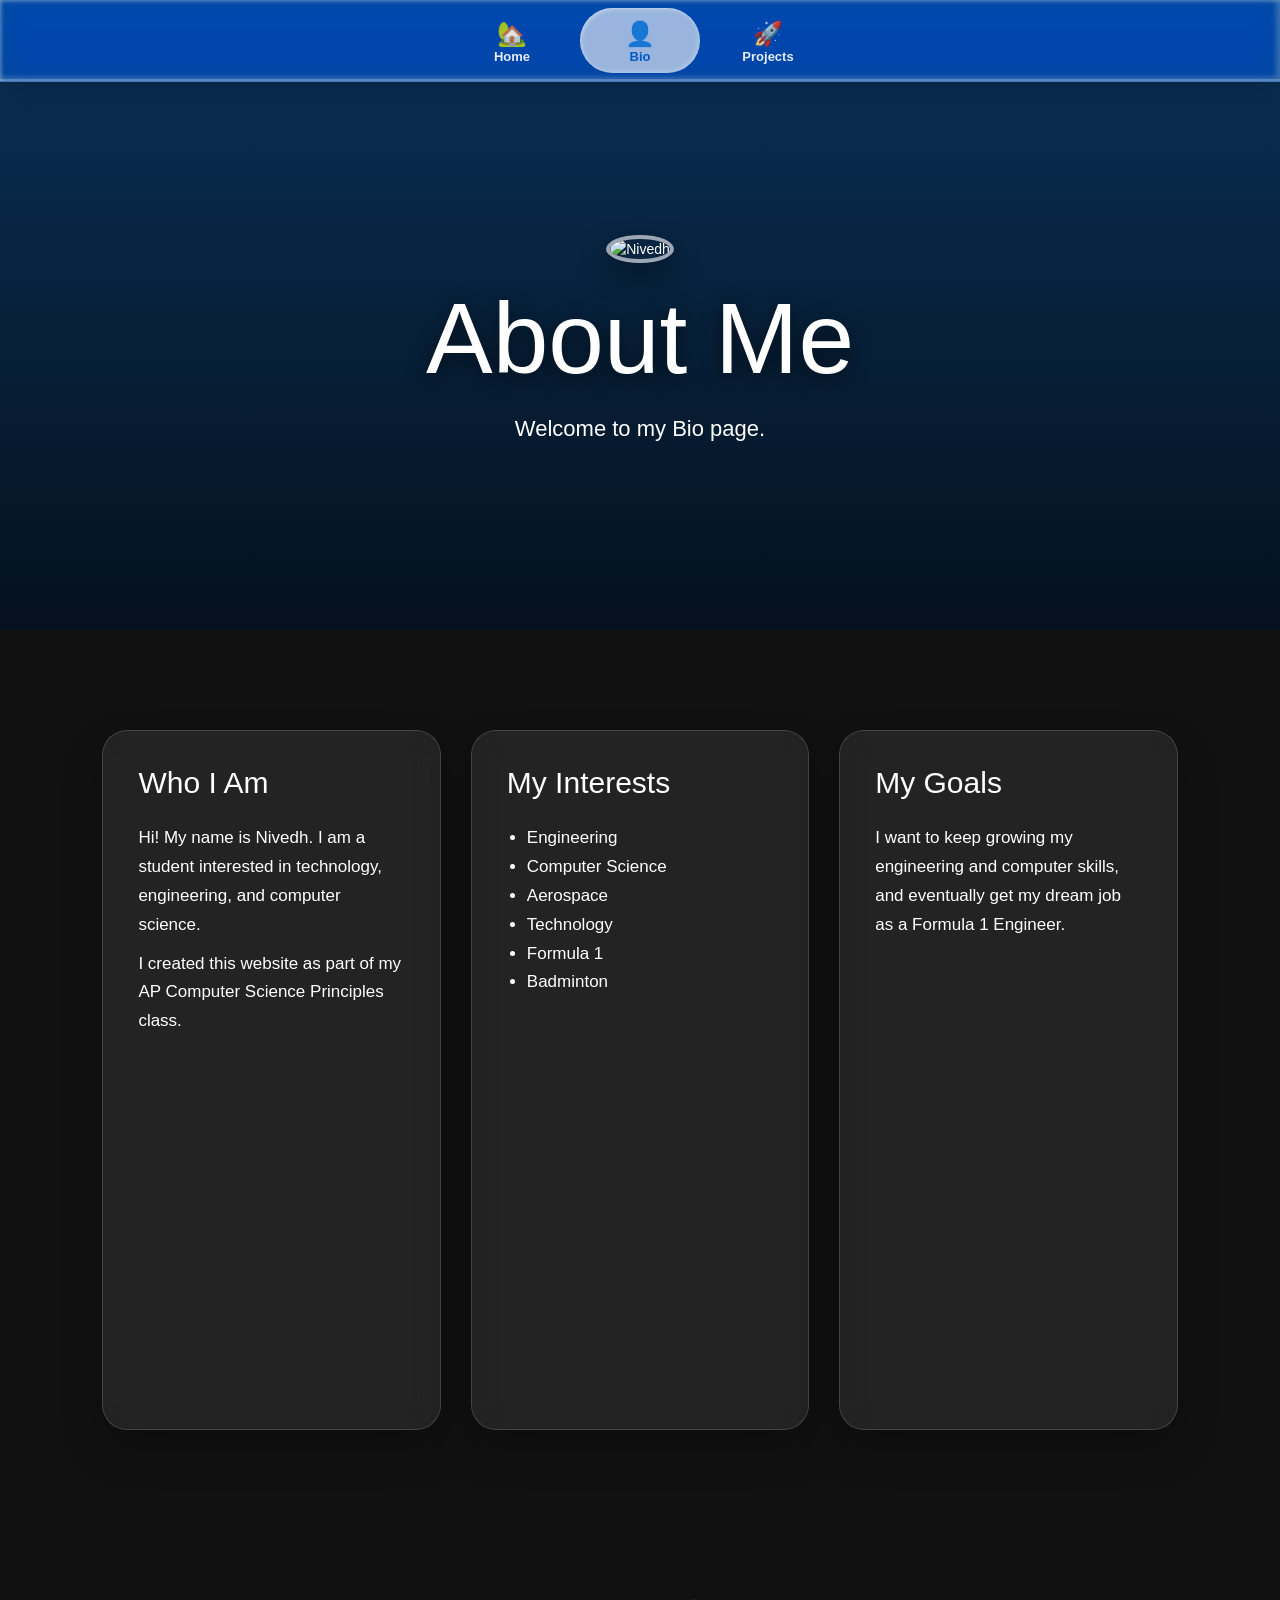
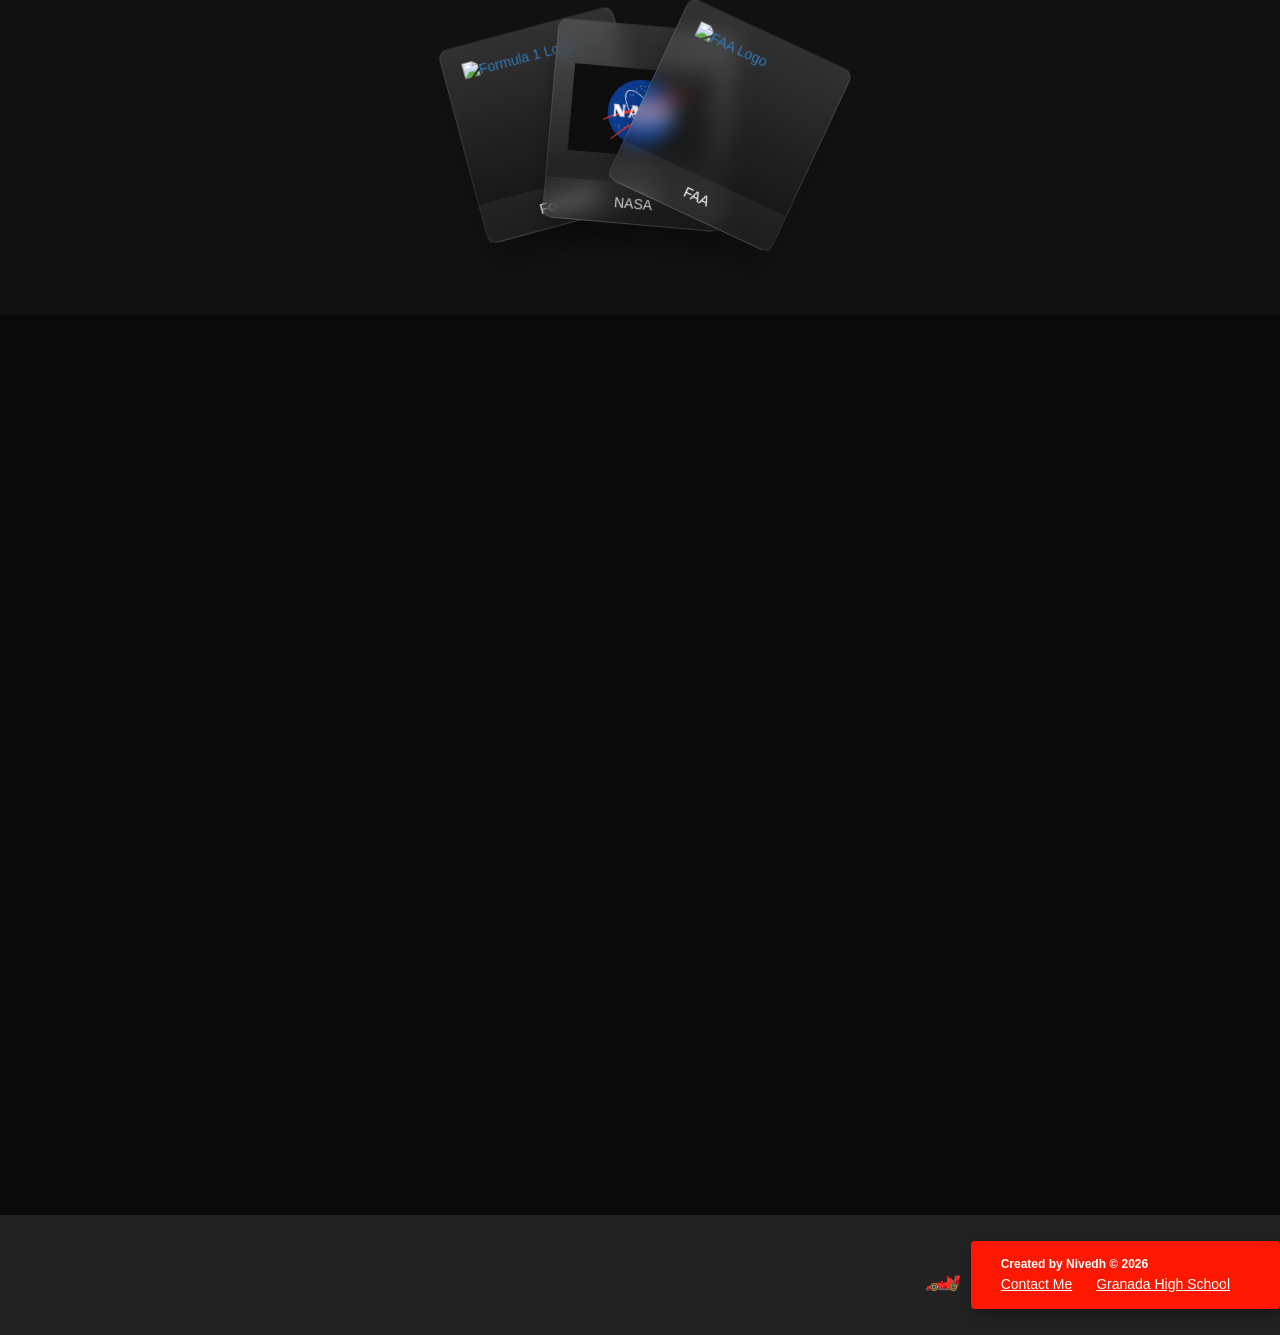
==== commit 27149b95: "FINAL BIO" ====
--- a/bio.html
+++ b/bio.html
@@ -126,6 +126,7 @@
             <div class="f1-racing-car">🏎️</div>
             <footer class="site-footer">
                 <p> 
+                <p class="footer-credit">Created by Nivedh © 2026</p>
                 <a href ="mailto:rook15knight@gmail.com">Contact Me</a>
                 <a href = "https://granadahigh.livermoreschools.org/">Granada High School</a>
                 </p>
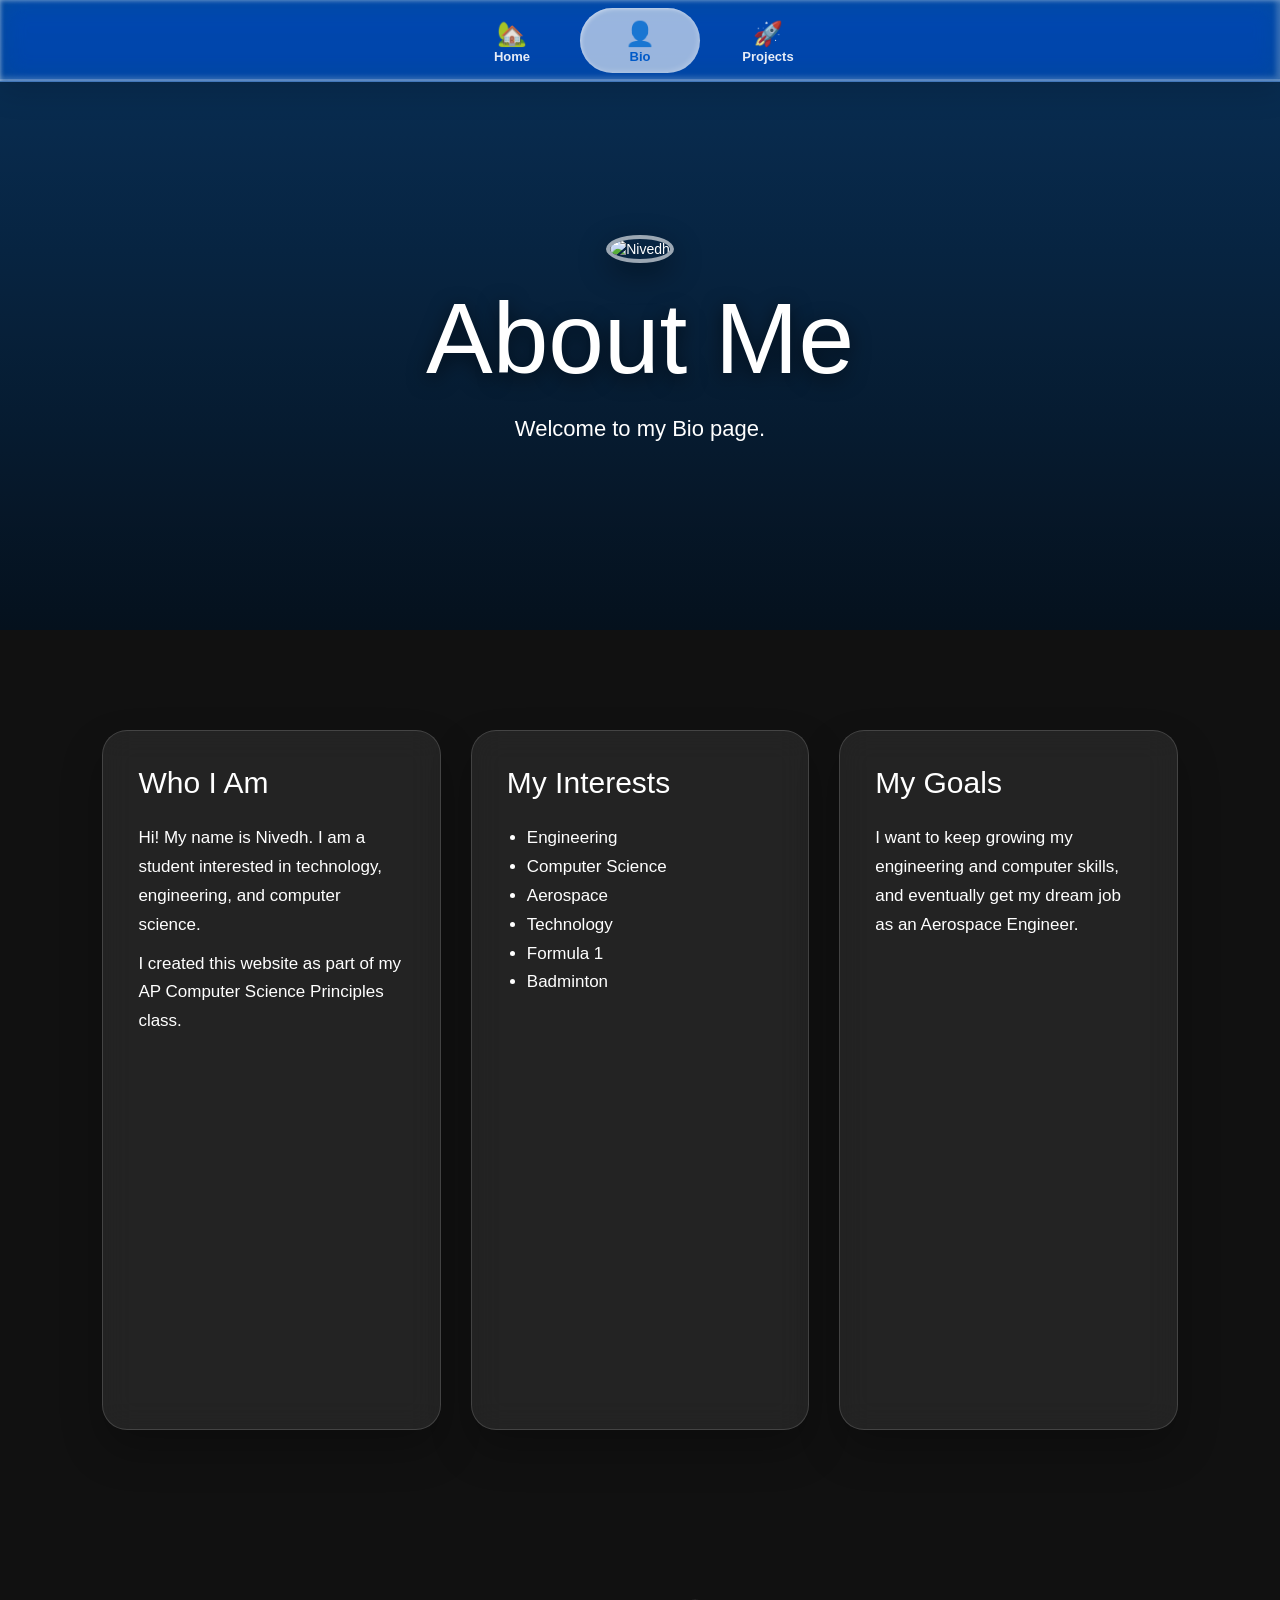
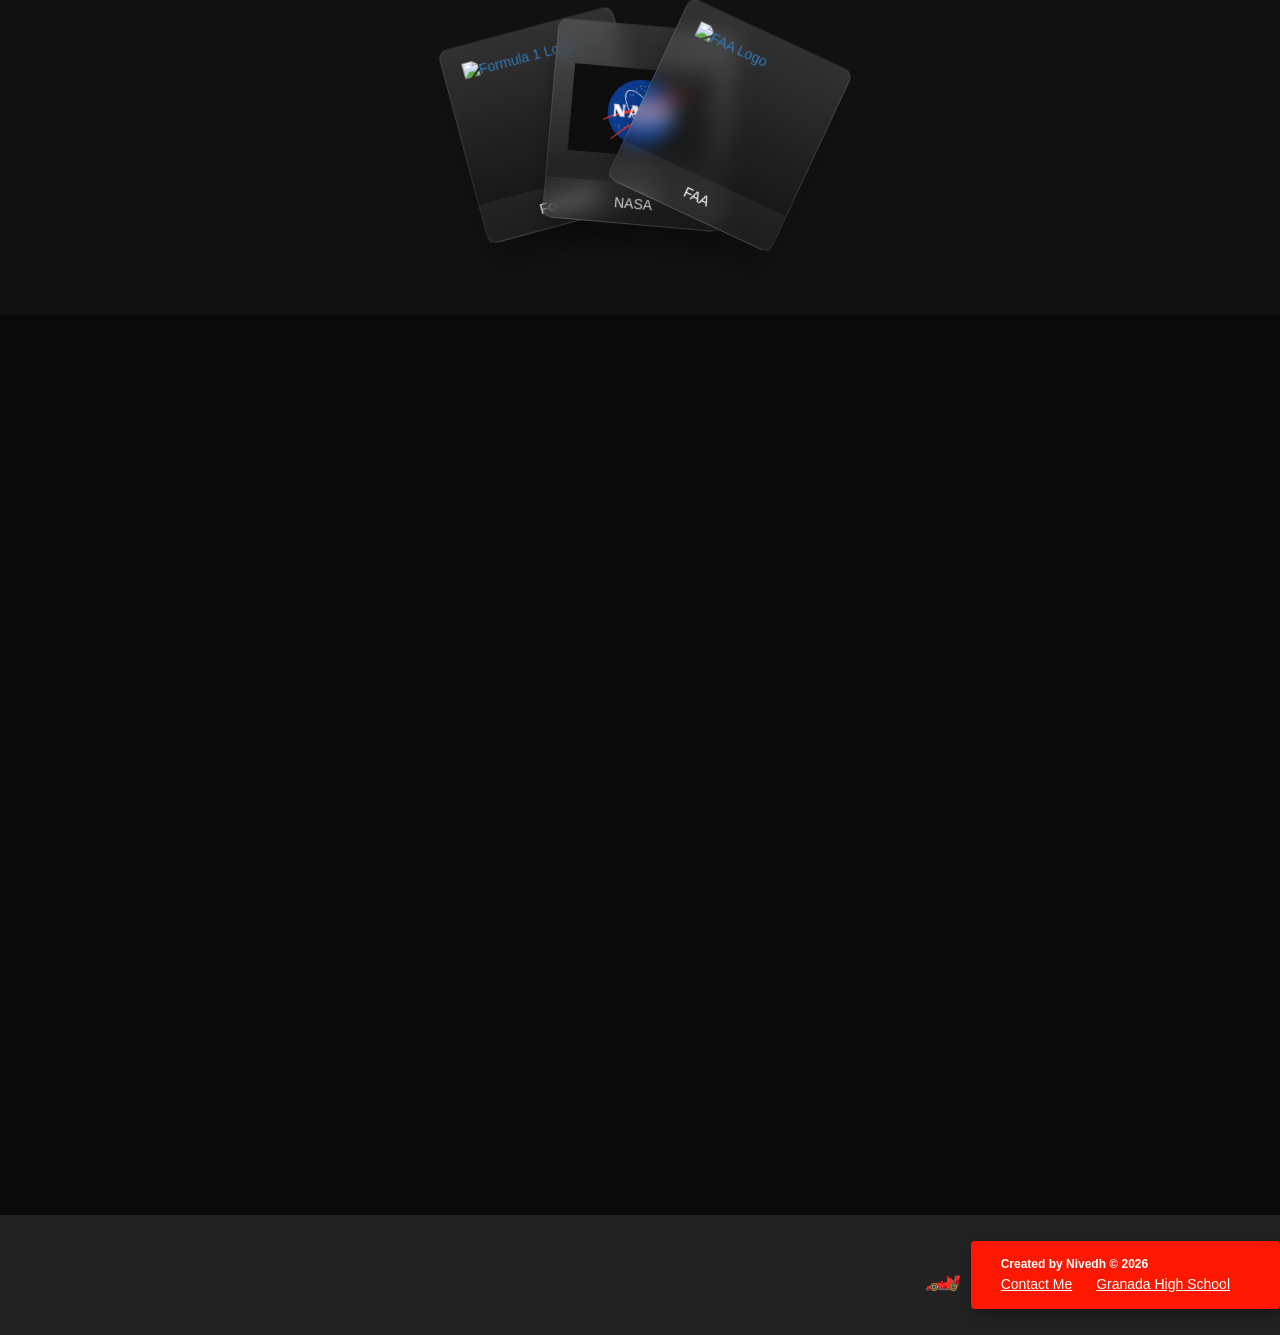
==== commit 48400145: "Final Bio" ====
--- a/bio.html
+++ b/bio.html
@@ -88,7 +88,7 @@
             <h2>My Goals</h2>
 
             <p>
-                I want to keep growing my engineering and computer skills, and eventually get my dream job as a Formula 1 Engineer.
+                I want to keep growing my engineering and computer skills, and eventually get my dream job as an Aerospace Engineer.
             </p>
 
         </div>
--- a/style.css
+++ b/style.css
@@ -954,4 +954,3 @@
     font-style: italic;
     margin: 0;
 }
-
